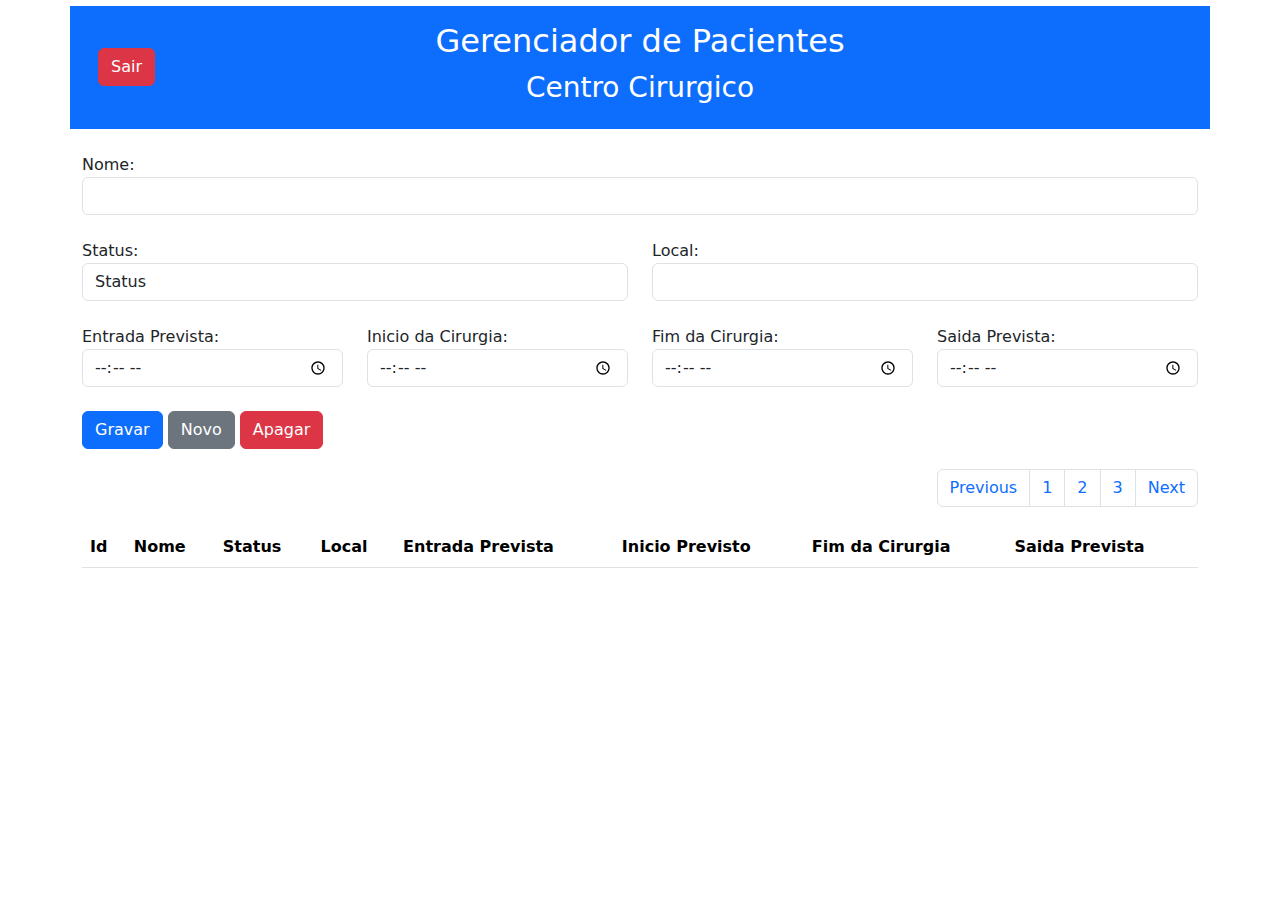
==== src/main/resources/templates/index.html @ afec719a "." ====
<!DOCTYPE html>
<html lang="en">

<head>
    <meta charset="UTF-8">
    <meta name="viewport" content="width=device-width, initial-scale=1">
    <title>Cadastro de Pacientes</title>
    <link href="https://cdn.jsdelivr.net/npm/bootstrap@5.1.2/dist/css/bootstrap.min.css" rel="stylesheet">
    <script src="script.js" ></script>
</head>


<body>
    <div class="container mt-3">
        <div class = "cabeçalho" style="display: block;">
            <div class="col-lg-12 p-3 my-3" style="position: absolute; z-index: 10;">
                <form th:action="@{/logout}" method="post">
                    <input type="submit" class="btn btn-danger" value="Sair" />
                </form>
            </div>
    
            <div class="row">
                <div class="container p-3 bg-primary text-white" style="position: relative; display: inline-block ; text-align: center; margin-top: -10px;">
                    <h2>Gerenciador de Pacientes<samp id="ver"></samp></h2>
                    <h3>Centro Cirurgico</h3>
                </div>
        </div>
            
        </div>
        <br>

        <form action="" id="form-paciente" >
            <input type="hidden" id="id" name="id">
            <div class="col-md-12">
                <label for="nome">Nome: </label>
                <input type="text" class="form-control" id="nome">
            </div>
            <br>
            <div class="row">
                <div class="col-md-6">
                    <label for="status">Status: </label>
                    <select id = "status" class="form-control">
                        <option value="" disabled selected>Status</option>
                        <option value="Pré-Operatório">Pré-Operatório</option>
                        <option value="Transferido">Transferido</option>
                        <option value="EmCirurgia">Em Cirurgia</option>
                        <option value="EmRecuperação">Em Recuperação</option>
                    </select>
                </div>
                <div class="col-md-6">
                    <label for="local">Local: </label>
                    <input type="text"  class="form-control" id="local">
                </div>
            </div>
           <br>
            <div class ="row">
                <div class="col-md-3">
                    <label for="entrada">Entrada Prevista: </label>
                    <input type="time" class="form-control"  id="entrada">
                </div>
                <div class="col-md-3">
                    <label for="inicio">Inicio da Cirurgia: </label>
                    <input type="time" class="form-control" id="inicio">
                </div>
                <div class="col-md-3">
                    <label for="fim">Fim da Cirurgia: </label>
                    <input type="time" class="form-control" id="fim">
                </div>
                <div class="col-md-3">
                    <label for="saida"> Saida Prevista: </label>
                    <input type="time" class="form-control" id="saida">
                </div>
            </div>
            <br>
            <button type="button" class="btn btn-primary" onclick="gravar()">Gravar</button>
            <button type="button" class="btn btn-secondary" onclick="limpar()">Novo</button>
            <button type="button" class="btn btn-danger" onclick="apagar()">Apagar</button>
        </form>
    </div>
    <div class="container mt-3">

        <ul class="pagination justify-content-end" style="margin:20px 0" id="lsPagina">
            <li class="page-item"><a class="page-link" href="#">Previous</a></li>
            <li class="page-item"><a class="page-link" href="#">1</a></li>
            <li class="page-item"><a class="page-link" href="#">2</a></li>
            <li class="page-item"><a class="page-link" href="#">3</a></li>
            <li class="page-item"><a class="page-link" href="#">Next</a></li>
        </ul>
        <table class="table table-hover">
            <thead>
                <tr>
                    <th>Id</th>
                    <th>Nome</th>
                    <th>Status</th>
                    <th>Local</th>
                    <th>Entrada Prevista</th>
                    <th>Inicio Previsto</th>
                    <th>Fim da Cirurgia</th>
                    <th>Saida Prevista</th>
                </tr>
            </thead>
            <tbody style="cursor: pointer;" id="tbCorpo">
            </tbody>
        </table>
    </div>
    <script>atualizarTabela()</script>
</body>

</html>
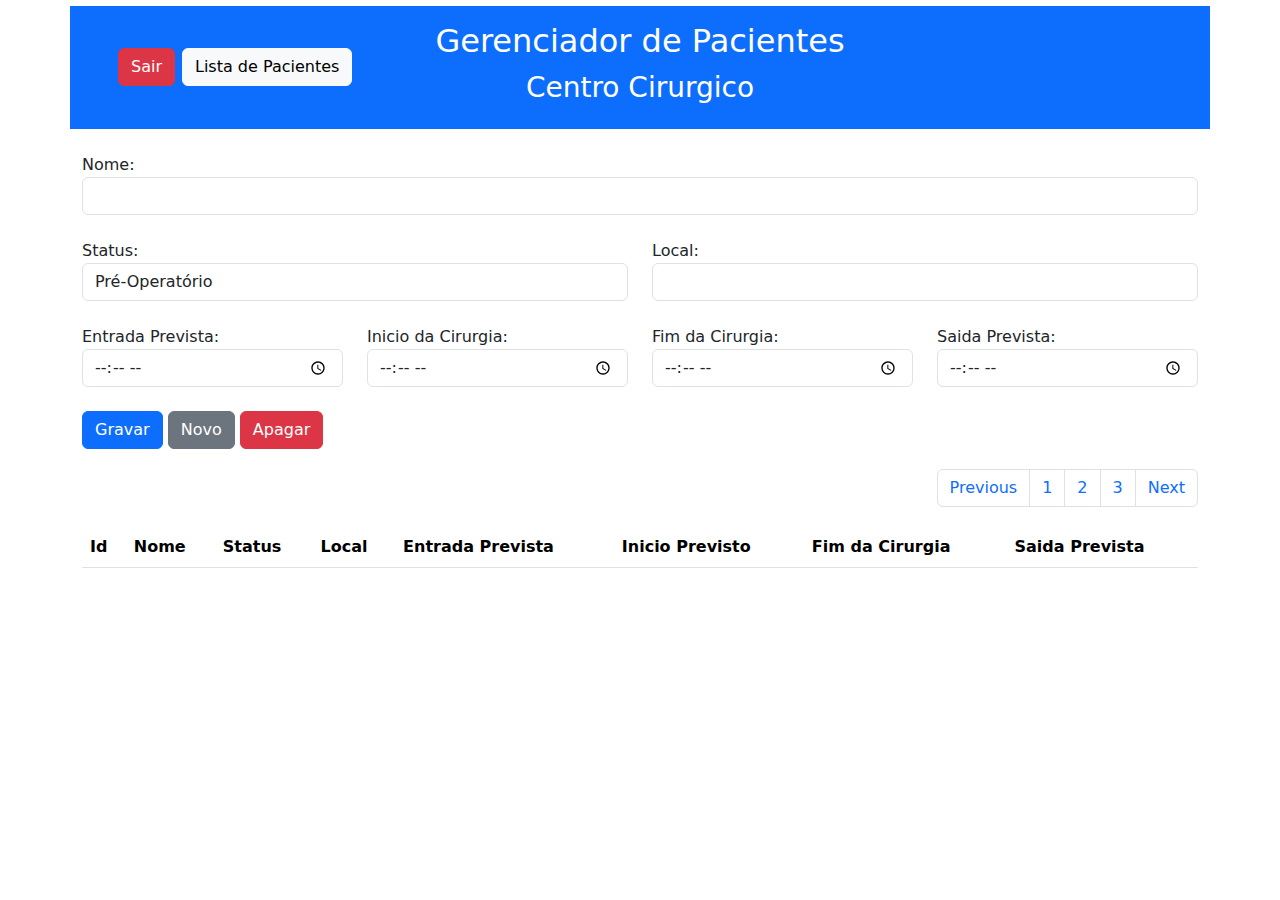
==== commit d0968048: "." ====
--- a/src/main/resources/templates/index.html
+++ b/src/main/resources/templates/index.html
@@ -7,18 +7,26 @@
     <title>Cadastro de Pacientes</title>
     <link href="https://cdn.jsdelivr.net/npm/bootstrap@5.1.2/dist/css/bootstrap.min.css" rel="stylesheet">
     <script src="script.js" ></script>
+ 
 </head>
 
 
 <body>
+    
     <div class="container mt-3">
         <div class = "cabeçalho" style="display: block;">
             <div class="col-lg-12 p-3 my-3" style="position: absolute; z-index: 10;">
                 <form th:action="@{/logout}" method="post">
-                    <input type="submit" class="btn btn-danger" value="Sair" />
-                </form>
+                    <input type="submit" class="btn btn-danger" value="Sair" style="margin-left: 20px;" />
+                </form>  
             </div>
-    
+            <div>
+                
+                    <input type="button" onclick= "location.href='https://navue-3514.herokuapp.com/Tabela'" class="btn btn-light" value="Lista de Pacientes" style="position: absolute; z-index: 10; margin-top: 32px; margin-left: 100px"/>
+            </div>
+                
+                
+
             <div class="row">
                 <div class="container p-3 bg-primary text-white" style="position: relative; display: inline-block ; text-align: center; margin-top: -10px;">
                     <h2>Gerenciador de Pacientes<samp id="ver"></samp></h2>
@@ -39,12 +47,12 @@
             <div class="row">
                 <div class="col-md-6">
                     <label for="status">Status: </label>
-                    <select id = "status" class="form-control">
-                        <option value="" disabled selected>Status</option>
-                        <option value="Pré-Operatório">Pré-Operatório</option>
-                        <option value="Transferido">Transferido</option>
-                        <option value="EmCirurgia">Em Cirurgia</option>
-                        <option value="EmRecuperação">Em Recuperação</option>
+                    <select id = "status" name="status" class="form-control">
+                
+                        <option id="Pré-Operatório">Pré-Operatório</option>
+                        <option id="Transferido">Transferido</option>
+                        <option id="EmCirurgia">Em Cirurgia</option>
+                        <option id="EmRecuperação">Em Recuperação</option>
                     </select>
                 </div>
                 <div class="col-md-6">
@@ -91,7 +99,7 @@
                 <tr>
                     <th>Id</th>
                     <th>Nome</th>
-                    <th>Status</th>
+                    <th class = "cor" >Status</th>
                     <th>Local</th>
                     <th>Entrada Prevista</th>
                     <th>Inicio Previsto</th>
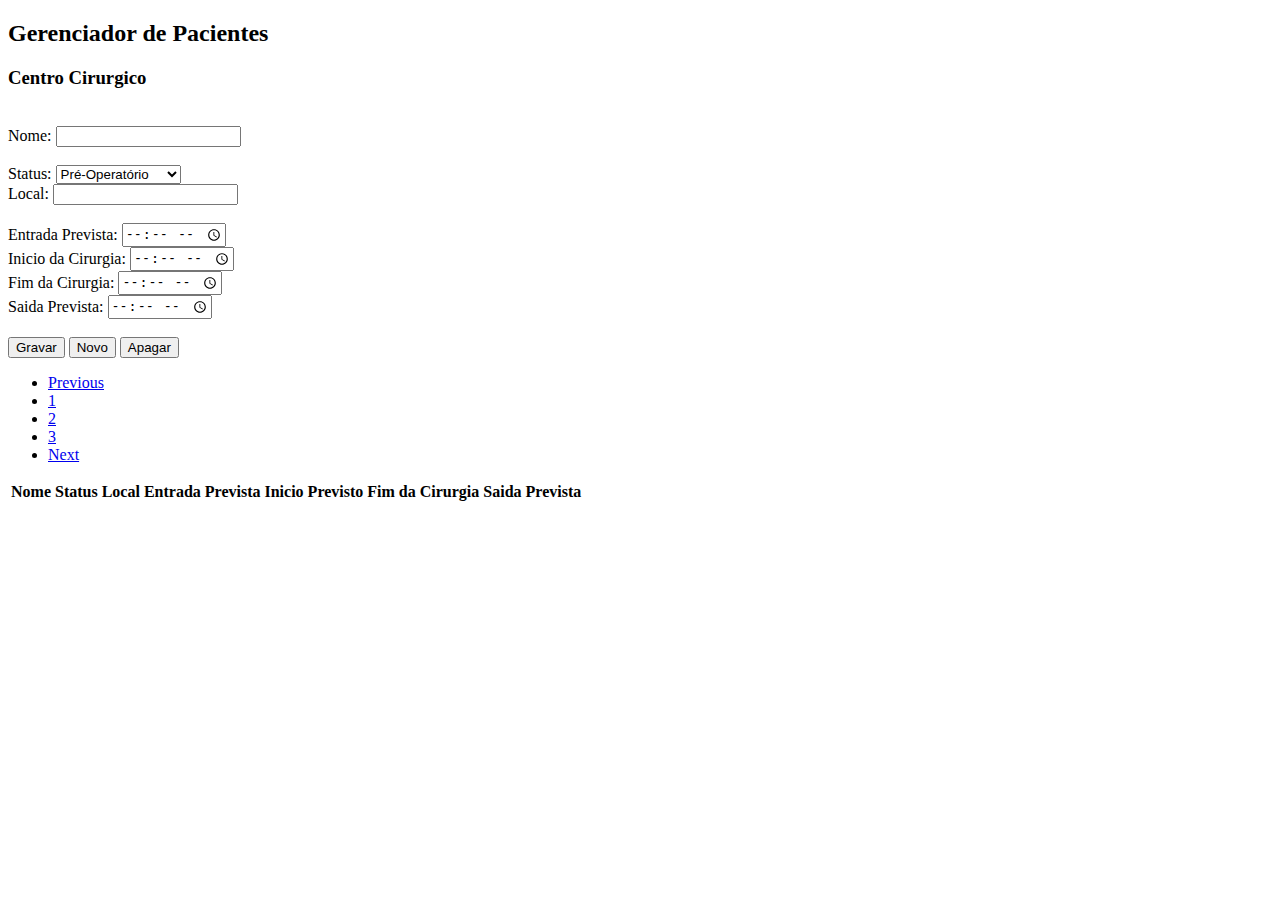
==== commit 418c7329: "Update index.html" ====
--- a/src/main/resources/templates/index.html
+++ b/src/main/resources/templates/index.html
@@ -1,117 +1,111 @@
 <!DOCTYPE html>
-<html lang="en">
-
+<html lang="pt-br">
 <head>
     <meta charset="UTF-8">
-    <meta name="viewport" content="width=device-width, initial-scale=1">
-    <title>Cadastro de Pacientes</title>
-    <link href="https://cdn.jsdelivr.net/npm/bootstrap@5.1.2/dist/css/bootstrap.min.css" rel="stylesheet">
-    <script src="script.js" ></script>
- 
+    <meta http-equiv="X-UA-Compatible" content="IE=edge">
+    <meta name="viewport" content="width=device-width, initial-scale=1.0">
+    <link href="index.css" rel="stylesheet">
+
+    <title>Pacientes</title>
 </head>
+<body>
+        <main>
+           
+     
+                  
+                 
+                        
+                        
+        
+            
+                        <div class="container-title">
+                            <h2>Gerenciador de Pacientes</h2>
+                            <h3>Centro Cirurgico</h3>
+                        </div>
+           
+                    
+            
+                <br>
+        
+                <form action="post" id="form-paciente" >
+                    <input type="hidden" id="id" name="id">
+                    <div class="col-1">
+                        <label for="nome">Nome: </label>
+                        <input type="text"id="nome">
+                    </div>
+                    <br>
+                    <div class ="row-2">
 
+                        <div class="col-2">
+                            <label for="status">Status: </label>
+                            <select id = "status" class="form-control">
+                                <option value="Pré-Operatório">Pré-Operatório</option>
+                                <option value="Transferido">Transferido</option>
+                                <option value="Em Cirurgia">Em Cirurgia</option>
+                                <option value="Em Recuperação">Em Recuperação</option>
+                            </select>
+                        </div>
 
-<body>
+                        <div class="col-2">
+                            <label for="local">Local: </label>
+                            <input type="text" id="local">
+                        </div>
+                    </div>
+                   <br>
+                    <div class ="row-4">
+                        <div class="col-4">
+                            <label for="entrada">Entrada Prevista: </label>
+                            <input type="time" id="entrada">
+                        </div>
+                        <div class="col-4">
+                            <label for="inicio">Inicio da Cirurgia: </label>
+                            <input type="time"id="inicio">
+                        </div>
+                        <div class="col-4">
+                            <label for="fim">Fim da Cirurgia: </label>
+                            <input type="time"id="fim">
+                        </div>
+                        <div class="col-4">
+                            <label for="saida"> Saida Prevista: </label>
+                            <input type="time"id="saida">
+                        </div>
+                    </div>
+                    <br>
+                    <input type="button" id = "Gravar" value="Gravar">
+                    <input type="button" id = "Novo"  value="Novo">
+                    <input type="button" id = "Apagar"  value="Apagar">
+                </form>
+            </div>
+           
+        
+                <ul class="pagination"id="lsPag">
+                    <li class="page-item"><a class="page-link" href="#">Previous</a></li>
+                    <li class="page-item"><a class="page-link" href="#">1</a></li>
+                    <li class="page-item"><a class="page-link" href="#">2</a></li>
+                    <li class="page-item"><a class="page-link" href="#">3</a></li>
+                    <li class="page-item"><a class="page-link" href="#">Next</a></li>
+                </ul>
+                <table class="tbHead" id="tbHead">
+                    <thead>
+                        <tr>
+                          
+                            <th>Nome</th>
+                            <th >Status</th>
+                            <th>Local</th>
+                            <th>Entrada Prevista</th>
+                            <th>Inicio Previsto</th>
+                            <th>Fim da Cirurgia</th>
+                            <th>Saida Prevista</th>
+                        </tr>
+                    </thead>
+                    <tbody>
+                    </tbody>
+                </table>
+            
     
-    <div class="container mt-3">
-        <div class = "cabeçalho" style="display: block;">
-            <div class="col-lg-12 p-3 my-3" style="position: absolute; z-index: 10;">
-                <form th:action="@{/logout}" method="post">
-                    <input type="submit" class="btn btn-danger" value="Sair" style="margin-left: 20px;" />
-                </form>  
-            </div>
-            <div>
-                
-                    <input type="button" onclick= "location.href='https://navue-3514.herokuapp.com/Tabela'" class="btn btn-light" value="Lista de Pacientes" style="position: absolute; z-index: 10; margin-top: 32px; margin-left: 100px"/>
-            </div>
-                
-                
-
-            <div class="row">
-                <div class="container p-3 bg-primary text-white" style="position: relative; display: inline-block ; text-align: center; margin-top: -10px;">
-                    <h2>Gerenciador de Pacientes<samp id="ver"></samp></h2>
-                    <h3>Centro Cirurgico</h3>
-                </div>
-        </div>
-            
-        </div>
-        <br>
-
-        <form action="" id="form-paciente" >
-            <input type="hidden" id="id" name="id">
-            <div class="col-md-12">
-                <label for="nome">Nome: </label>
-                <input type="text" class="form-control" id="nome">
-            </div>
-            <br>
-            <div class="row">
-                <div class="col-md-6">
-                    <label for="status">Status: </label>
-                    <select id = "status" name="status" class="form-control">
-                
-                        <option id="Pré-Operatório">Pré-Operatório</option>
-                        <option id="Transferido">Transferido</option>
-                        <option id="EmCirurgia">Em Cirurgia</option>
-                        <option id="EmRecuperação">Em Recuperação</option>
-                    </select>
-                </div>
-                <div class="col-md-6">
-                    <label for="local">Local: </label>
-                    <input type="text"  class="form-control" id="local">
-                </div>
-            </div>
-           <br>
-            <div class ="row">
-                <div class="col-md-3">
-                    <label for="entrada">Entrada Prevista: </label>
-                    <input type="time" class="form-control"  id="entrada">
-                </div>
-                <div class="col-md-3">
-                    <label for="inicio">Inicio da Cirurgia: </label>
-                    <input type="time" class="form-control" id="inicio">
-                </div>
-                <div class="col-md-3">
-                    <label for="fim">Fim da Cirurgia: </label>
-                    <input type="time" class="form-control" id="fim">
-                </div>
-                <div class="col-md-3">
-                    <label for="saida"> Saida Prevista: </label>
-                    <input type="time" class="form-control" id="saida">
-                </div>
-            </div>
-            <br>
-            <button type="button" class="btn btn-primary" onclick="gravar()">Gravar</button>
-            <button type="button" class="btn btn-secondary" onclick="limpar()">Novo</button>
-            <button type="button" class="btn btn-danger" onclick="apagar()">Apagar</button>
-        </form>
-    </div>
-    <div class="container mt-3">
-
-        <ul class="pagination justify-content-end" style="margin:20px 0" id="lsPagina">
-            <li class="page-item"><a class="page-link" href="#">Previous</a></li>
-            <li class="page-item"><a class="page-link" href="#">1</a></li>
-            <li class="page-item"><a class="page-link" href="#">2</a></li>
-            <li class="page-item"><a class="page-link" href="#">3</a></li>
-            <li class="page-item"><a class="page-link" href="#">Next</a></li>
-        </ul>
-        <table class="table table-hover">
-            <thead>
-                <tr>
-                    <th>Id</th>
-                    <th>Nome</th>
-                    <th class = "cor" >Status</th>
-                    <th>Local</th>
-                    <th>Entrada Prevista</th>
-                    <th>Inicio Previsto</th>
-                    <th>Fim da Cirurgia</th>
-                    <th>Saida Prevista</th>
-                </tr>
-            </thead>
-            <tbody style="cursor: pointer;" id="tbCorpo">
-            </tbody>
-        </table>
-    </div>
-    <script>atualizarTabela()</script>
+        
+        </main>
+        <script src="index.js"></script>
+    
 </body>
-
-</html>+</html>
